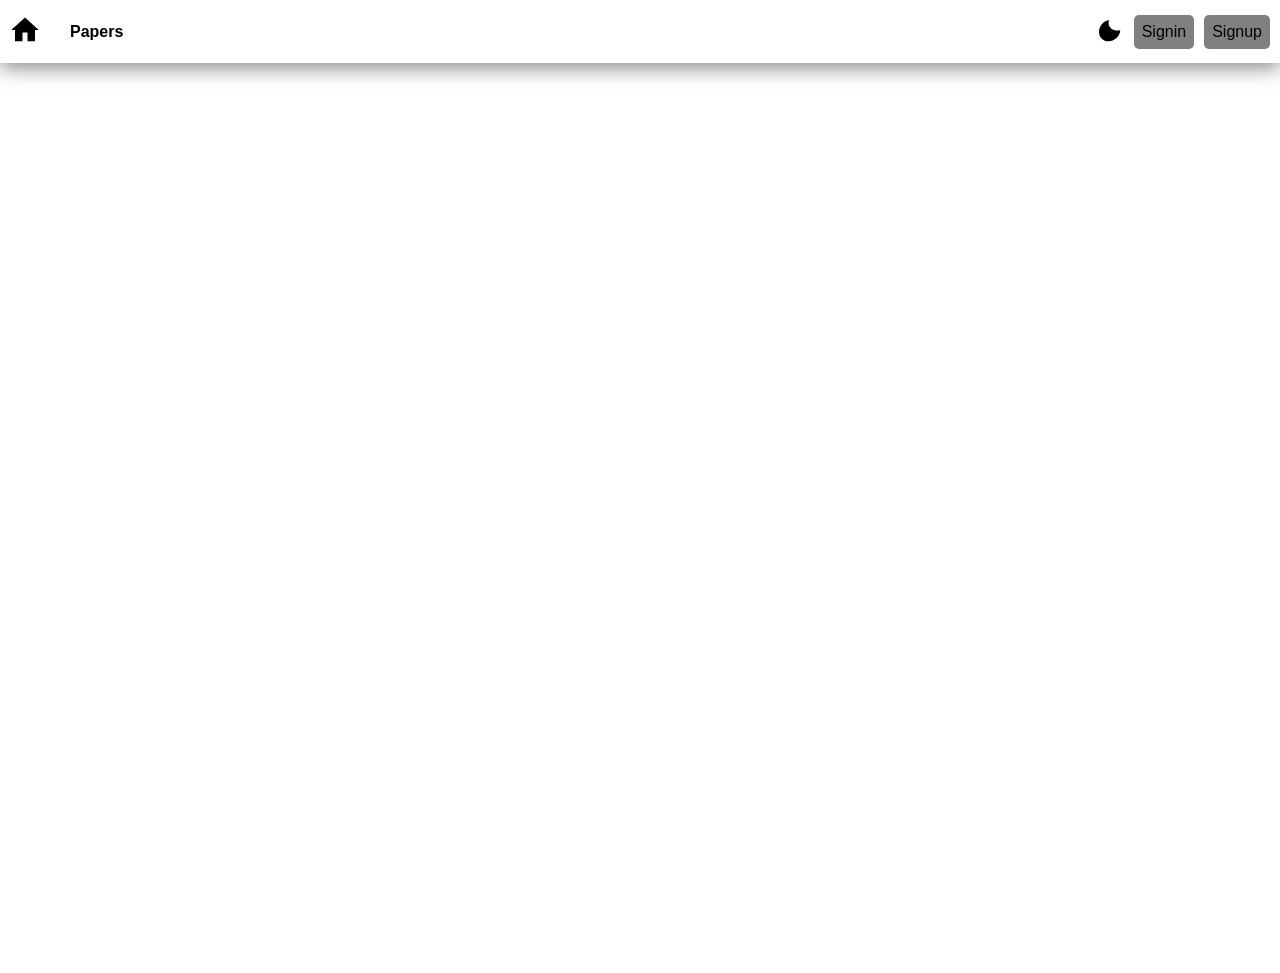
==== deepstudy-frontend/src/pages/papers/index.html @ 11196539 "papers nav added" ====
<!DOCTYPE html>
<html lang="en">

<head>
    <meta charset="UTF-8">
    <meta name="viewport" content="width=device-width, initial-scale=1.0">
    <title>deepstudy</title>

    <!-- css -->
    <link rel="stylesheet" href="../../css/papers.css">
    <link rel="stylesheet" href="../../css/nav-bar.css">
    <link rel="stylesheet" href="../../css/filter.css">

    <!-- scripts -->
    <script type="module" src="../../js/papers.js" defer></script>

</head>

<body>
    <div id="navbar"></div>

    <div id="filter"></div>

</body>

</html>
---- deepstudy-frontend/src/css/papers.css ----
* {
    margin: 0;
    padding: 0;
    color: var(--text-color);
    font-family: var(--font-family);
}

body {
    overflow: hidden;
}

#navbar {
    position: sticky;
    top: 0;
    width: 100vw;
    height: 7vh;
    background-color: var(--nav-color);
}
---- deepstudy-frontend/src/css/nav-bar.css ----
nav {
    width: 100%;
    height: 100%;
    box-shadow: 0 4px 20px 0px var(--secondary-color);
}

ul {
    display: flex;
    height: 100%;
    list-style: none;
    gap: 10px;
    padding: 0 10px;
    align-items: center;
    justify-content: space-between;
}

#left-group,
#right-group,
#register {
    display: flex;
    align-items: center;
    justify-content: center;
    gap: 10px;
}

#left-group{
    gap: 30px;
}

#left-group a{
    text-decoration: none;
    font-weight: bold;
}

#left-group a:hover{
    text-decoration: underline;
}

#home-icon,
#sun-icon,
#moon-icon {
    width: var(--icon-size);
    height: var(--icon-size);
    fill: var(--icon-color);
    color: var(--icon-color);
}

#home-icon:hover,
#sun-icon:hover,
#moon-icon:hover,
#btn-signin:hover,
#btn-signup:hover {
    cursor: pointer;
    transform: scale(1.2);
}

#btn-signin,
#btn-signup {
    all: unset;
    font-size: 1rem;
    background-color: var(--secondary-color);
    padding: 8px;
    border-radius: 5px;
}

#btn-signin,
#btn-signup {
    transition: all 0.3s ease-in-out;
    position: relative;
    overflow: hidden;
    z-index: 1;
}

#btn-signin::before,
#btn-signup::before {
    content: '';
    position: absolute;
    top: 0;
    left: -100%;
    width: 100%;
    height: 100%;
    background: linear-gradient(90deg, transparent, rgba(255, 255, 255, 0.2), transparent);
    transition: 0.5s;
    z-index: -1;
}

#btn-signin:hover::before,
#btn-signup:hover::before {
    left: 100%;
}
---- deepstudy-frontend/src/css/filter.css ----
main {
    width: 100vw;
    height: 100vh;
    padding-top: 10px;
    overflow-y: auto;
    background-color: var(--background-color);
    scrollbar-color: gray var(--background-color);
    scrollbar-width: thin;
}
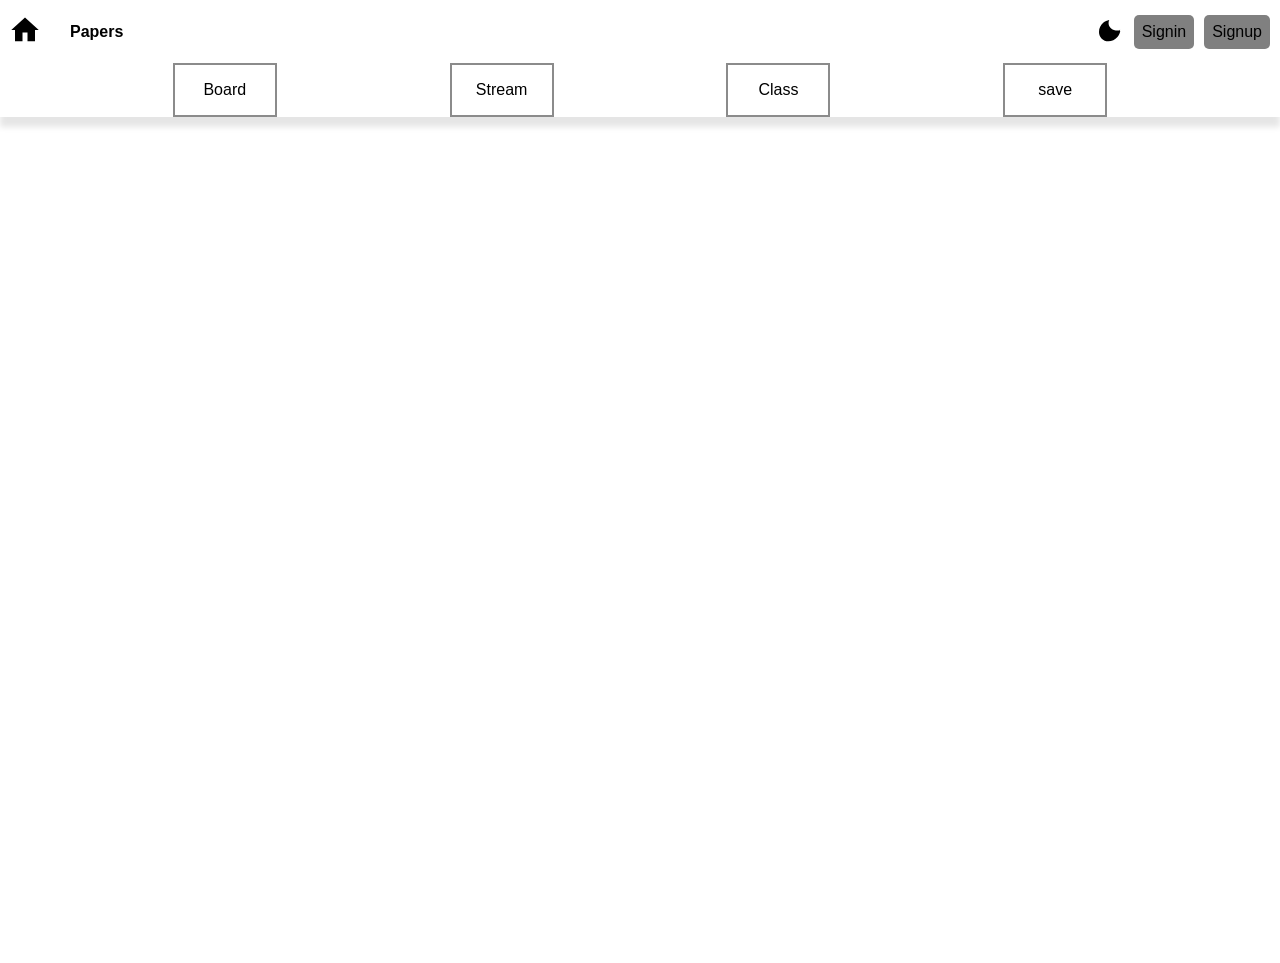
==== commit 53a1e532: "filter bar added" ====
--- a/deepstudy-frontend/src/pages/papers/index.html
+++ b/deepstudy-frontend/src/pages/papers/index.html
@@ -7,9 +7,10 @@
     <title>deepstudy</title>
 
     <!-- css -->
-    <link rel="stylesheet" href="../../css/papers.css">
     <link rel="stylesheet" href="../../css/nav-bar.css">
     <link rel="stylesheet" href="../../css/filter.css">
+    <!-- order is important -->
+    <link rel="stylesheet" href="../../css/papers.css">
 
     <!-- scripts -->
     <script type="module" src="../../js/papers.js" defer></script>
--- a/deepstudy-frontend/src/css/filter.css
+++ b/deepstudy-frontend/src/css/filter.css
@@ -1,9 +1,64 @@
 main {
     width: 100vw;
     height: 100vh;
-    padding-top: 10px;
-    overflow-y: auto;
     background-color: var(--background-color);
     scrollbar-color: gray var(--background-color);
     scrollbar-width: thin;
+}
+
+aside {
+    height: 6%;
+    position: sticky;
+    display: flex;
+    justify-content: space-evenly;
+    background-color: var(--nav-color);
+    box-shadow:
+        0 10px 6px rgba(0, 0, 0, 0.1);
+
+}
+
+.filter {
+    position: relative;
+    display: flex;
+    width: 100px;
+    align-items: center;
+    justify-content: center;
+    border: 2px solid rgb(139, 139, 139);
+}
+
+.filter:hover{
+    cursor: pointer;
+}
+
+.filter-list{
+    position: absolute;
+    top: 100%;
+    display: flex;
+    flex-direction: column;
+    width: 100%;
+    box-sizing: border-box;
+    padding : 10px 0;
+    height: 5em;
+    background-color: var(--primary-color);
+    border: 2px solid gray;
+    border-top: none;
+}
+
+#stream-list{
+    height: 8em;
+}
+
+.filter-list li{
+    box-sizing: border-box;
+    width: 60px;
+    padding: 6px;
+    background: var(--secondary-color);
+    text-align: center;
+    font-size: var(--text-size);
+}
+
+
+#papers{
+    height: 94%;
+    overflow-y: scroll;
 }
--- a/deepstudy-frontend/src/css/papers.css
+++ b/deepstudy-frontend/src/css/papers.css
@@ -15,4 +15,9 @@
     width: 100vw;
     height: 7vh;
     background-color: var(--nav-color);
+}
+
+nav{
+    box-shadow: none;
+    border-bottom: 0.5px solid var(--secondary-color);
 }
